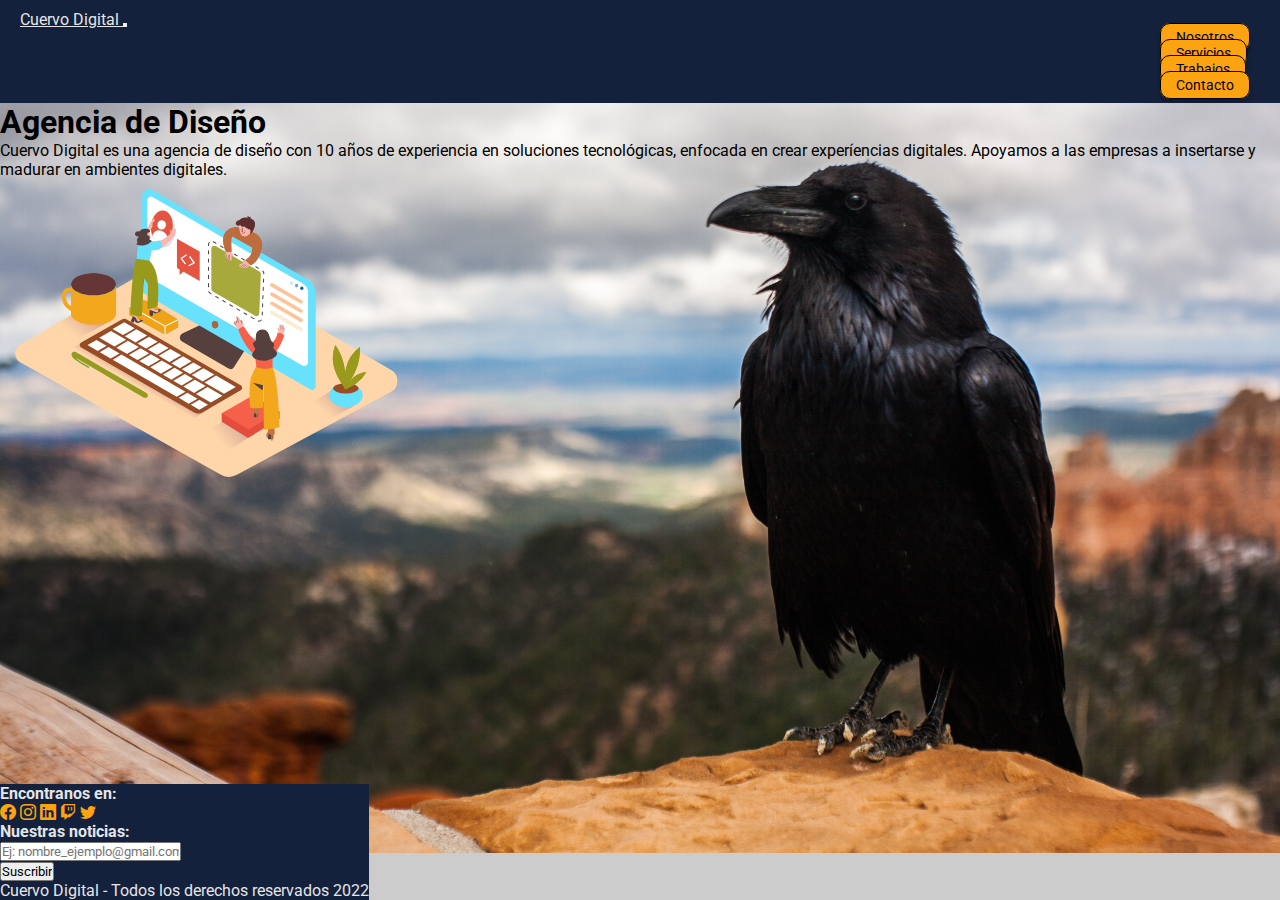
==== index.html @ 84fa98e8 "commit inicial" ====
<!DOCTYPE html>
<html lang="en">

<head>
    <meta charset="UTF-8">
    <meta http-equiv="X-UA-Compatible" content="IE=edge">
    <meta name="viewport" content="width=device-width, initial-scale=1.0">
    <!-- Título Página -->
    <title>Cuervo Digital</title>
    <!-- Fuente Roboto -->
    <link rel="preconnect" href="https://fonts.googleapis.com">
    <link rel="preconnect" href="https://fonts.gstatic.com" crossorigin>
    <link href="https://fonts.googleapis.com/css2?family=Roboto:wght@400;500;700&display=swap" rel="stylesheet">
    <!-- Estilos con CSS -->
    <link href="https://cdn.jsdelivr.net/npm/bootstrap@5.2.1/dist/css/bootstrap.min.css" rel="stylesheet"
        integrity="sha384-iYQeCzEYFbKjA/T2uDLTpkwGzCiq6soy8tYaI1GyVh/UjpbCx/TYkiZhlZB6+fzT" crossorigin="anonymous">
    <link rel="stylesheet" href="https://cdn.jsdelivr.net/npm/bootstrap-icons@1.9.1/font/bootstrap-icons.css">
    <link rel="stylesheet" href="./css/styles.css">
</head>

<body>
    <!-- barra de navegación -->
    <header class="navbar navbar-expand-lg barra_nav">
        <div class="container-fluid">
            <a class="navbar-brand fs-1 fw-bold logo" href="./index.html" class=>Cuervo Digital </a>
            <button class="navbar-toggler" type="button" data-bs-toggle="collapse" data-bs-target="#navbarNavDropdown"
                aria-controls="navbarNavDropdown" aria-expanded="false" aria-label="Toggle navigation">
                <span class="navbar-toggler-icon"></span>
            </button>
            <nav class="collapse navbar-collapse justify-content-end" id="navbarNavDropdown">
                <ul class="navbar-nav fs-4">
                    <li class="nav-item"><a class="nav-link" href="./pages/nosotros.html">Nosotros</a></li>
                    <li class="nav-item"><a class="nav-link" href="./pages/servicios.html">Servicios</a></li>
                    <li class="nav-item"><a class="nav-link" href="./pages/trabajos.html">Trabajos</a></li>
                    <li class="nav-item"><a class="nav-link" href="./pages/contacto.html">Contacto</a></li>
                </ul>
            </nav>
        </div>
    </header>

    <!-- Cuerpo página -->
    <main>
        <section class="container">
            <div class="row animacion">
                <div class="col-12 col-lg-6 bg-white bg-opacity-25">
                    <h1>Agencia de Diseño</h1>
                    <p class="fs-3">Cuervo Digital es una agencia de diseño con 10 años de experiencia en soluciones
                        tecnológicas,
                        enfocada en crear experíencias digitales. Apoyamos a las empresas a insertarse y madurar en
                        ambientes digitales.</p>
                </div>

                <div class="col-12 col-lg-6 opacity-75">
                    <img src="./assets/img/Web development _Isometric.svg" alt="gente diseñando en conjunto"
                        class="w-75">
                </div>
            </div>

        </section>
    </main>


    <!-- Pie de página con redes sociales -->
    <footer class="container-fluid barra_foot p-2">
        <div class="container">
            <div class="row">
                <div class="d-flex flex-column col-12 col-lg-6">
                    <h4 class="text-center">Encontranos en:</h4>
                    <div class="d-flex fs-2 justify-content-around p-2">
                        <a href="https://www.facebook.com/" target="_blank"><i class="bi bi-facebook"></i></a>
                        <a href="https://www.instagram.com" target="_blank"><i class="bi bi-instagram"></i></a>
                        <a href="https://ar.linkedin.com/" target="_blank"><i class="bi bi-linkedin"></i></a>
                        <a href="https://www.twitch.tv/" target="_blank"><i class="bi bi-twitch"></i></a>
                        <a href="https://twitter.com/home" target="_blank"><i class="bi bi-twitter"></i></a>
                    </div>
                </div>

                <div class="d-flex flex-column col-12 col-lg-6">
                    <h4>Nuestras noticias:</h4>
                    <div class="d-flex align-items-center justify-content-around">
                        <div class="w-75">
                            <input type="email" class="form-control" id="email"
                                placeholder="Ej: nombre_ejemplo@gmail.com">
                        </div>
                        <div class="d-flex justify-content-end">
                            <input type="submit" value="Suscribir" class="btn btn-dark">
                        </div>
                    </div>
                </div>
            </div>
            <p class="text-center m-1 p-2 fs-6 border-top">Cuervo Digital - Todos los derechos reservados 2022</p>
        </div>
    </footer>

    <script src="https://cdn.jsdelivr.net/npm/bootstrap@5.2.1/dist/js/bootstrap.bundle.min.js"
        integrity="sha384-u1OknCvxWvY5kfmNBILK2hRnQC3Pr17a+RTT6rIHI7NnikvbZlHgTPOOmMi466C8"
        crossorigin="anonymous"></script>

</body>

</html>
---- css/styles.css ----
/* reseteo CSS y fuentes */
* {
  font-family: 'Roboto', sans-serif;
  margin: 0;
  padding: 0;
  box-sizing: border-box;
}

/* fondo de las paginas */
body {
  background-image: url("../assets/img/Fondo.jpg");
  background-color: #cccccc;
  background-position: top;
  background-repeat: no-repeat;
  background-size: cover;
}

/* barra navegador superior */
.barra_nav {
  background-color: #14213D;
  overflow: auto;
  padding-top: 10px;
  padding-bottom: 10px;
  padding-left: 20px;
  box-shadow: 20x 5px 5px #E5E5E5;
  font-family: 'Roboto';
}

.barra_nav .logo {
  font-family: 'Roboto';
  color: #E5E5E5;
}

.barra_nav ul {
  float: right;
  font-size: 14px;
  list-style: none;
}

.barra_nav ul li {
  padding-right: 15px;
  margin-right: 15px;
}

.barra_nav ul li a {
  font-family: 'Roboto';
  font-style: normal;
  width: 150px;
  left: 866px;
  top: 29px;
  color: #000000;
  background: #FCA311;
  border: 1px solid #000000;
  box-shadow: 0px 4px 4px rgba(0, 0, 0, 0.25);
  border-radius: 10px;
  padding: 5px 15px 5px 15px;
  text-align: center;
  text-decoration: none;
}

.barra_nav ul li a:hover {
  background-color: #E5E5E5;
  color: black;
  font-weight: 300;
  border-radius: 10px;
}

/* animaciones */
.animacion {
  animation-duration: 3s;
  animation-name: opacidad;
}

/* Imagenes */
.img-superpuesta {
  margin-left: 5vh;
  margin-top: 20vh;
}

/* Cajas servicios y trabajos */
.caja {
  background-color: #FCA311;
  color: #14213D;
  width: 200px;
  height: 200px;
  border: 3px solid #14213D;
  padding: 20px;
  min-width: 200px;
  margin: 10px;
  display: inline-block;
}

/* footer */
.barra_foot {
  position: fixed;
  bottom: 0;
  background-color: #14213D;
  color: #E5E5E5;
}

.barra_foot a i {
  color: #FCA311;
}

.barra_foot a i:hover {
  color: #E5E5E5;
}

@keyframes opacidad {
  from {
    opacity: 0%;
  }

  to {
    opacity: 100%;
  }
}
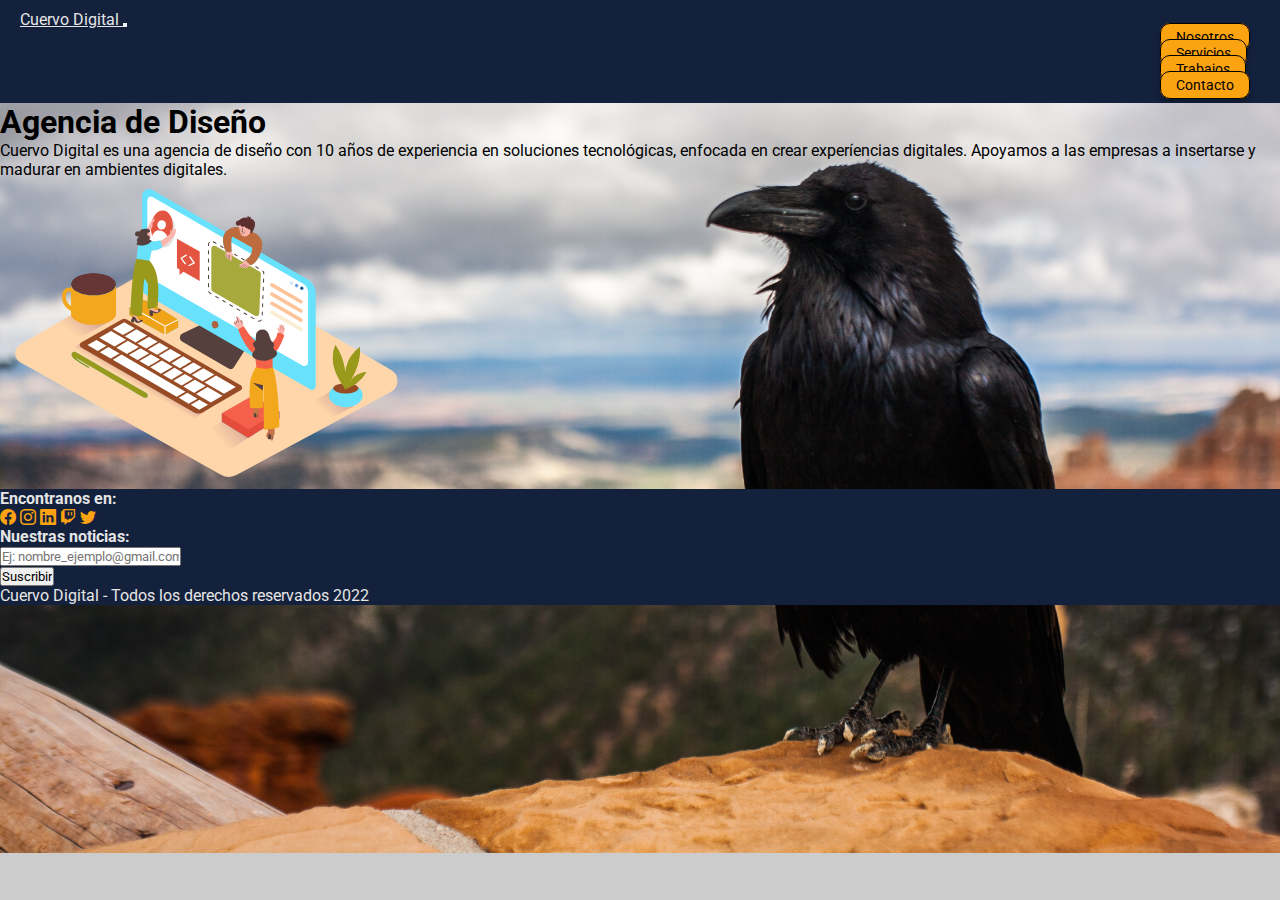
==== commit 0fb6f4e8: "correciones footer" ====
--- a/index.html
+++ b/index.html
@@ -61,7 +61,7 @@
 
 
     <!-- Pie de página con redes sociales -->
-    <footer class="container-fluid barra_foot p-2">
+    <footer class="container-fluid fixed-bottom barra_foot p-2">
         <div class="container">
             <div class="row">
                 <div class="d-flex flex-column col-12 col-lg-6">
--- a/css/styles.css
+++ b/css/styles.css
@@ -87,13 +87,17 @@
   padding: 20px;
   min-width: 200px;
   margin: 10px;
+  border-radius: 10px;
   display: inline-block;
+  transition: 0.3s
+}
+
+.caja:hover {
+  transform: scale(1.05);
 }
 
 /* footer */
 .barra_foot {
-  position: fixed;
-  bottom: 0;
   background-color: #14213D;
   color: #E5E5E5;
 }
